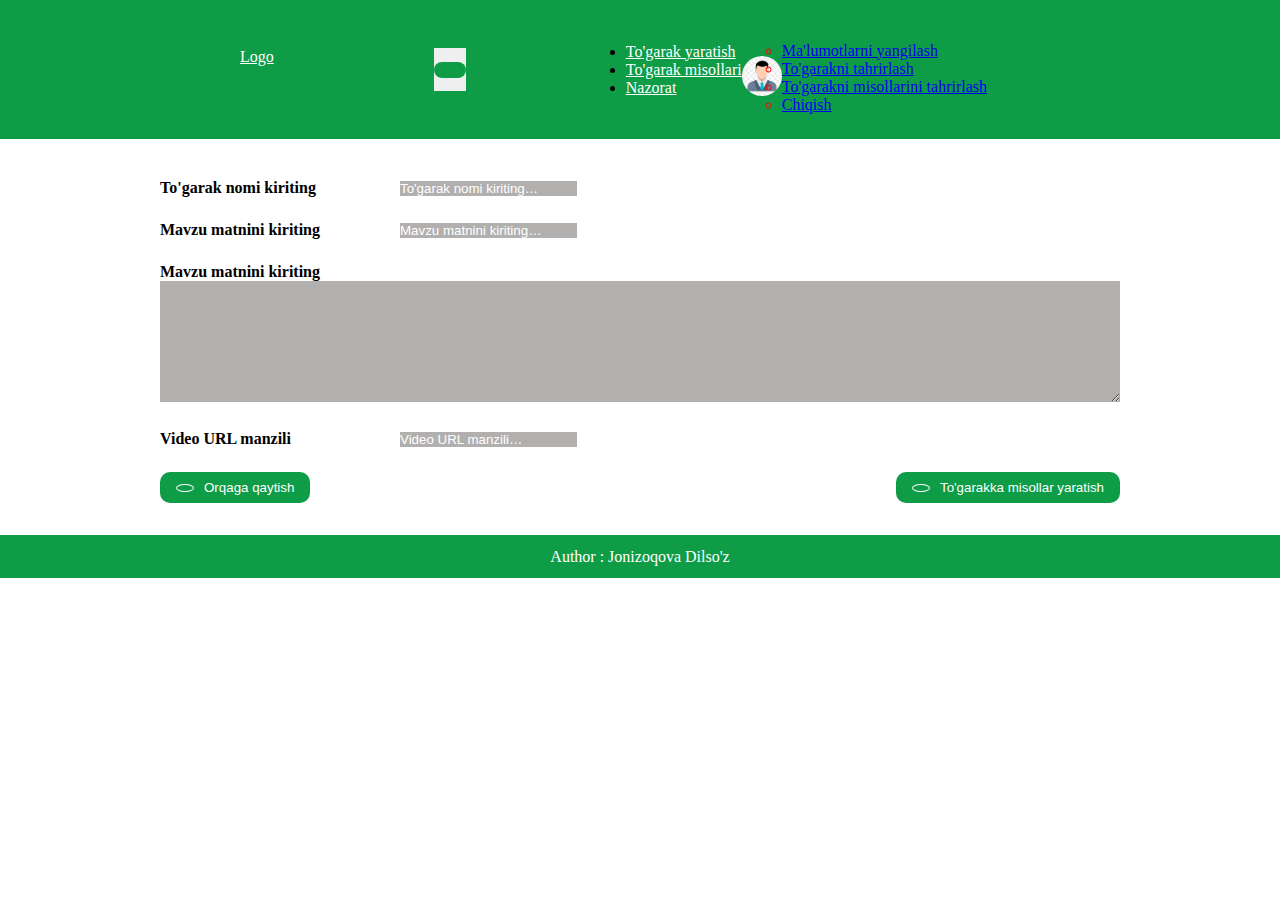
==== Teacher-create-test/index.html @ b366a84c "Bu yerda Tugarak projectni hamma Pagelari buladi" ====
<!DOCTYPE html>
<html lang="en">
  <head>
    <meta charset="UTF-8" />
    <meta http-equiv="X-UA-Compatible" content="IE=edge" />
    <meta name="viewport" content="width=device-width, initial-scale=1.0" />
    <link rel="stylesheet" href="./css/index.css" />
    <link
      rel="stylesheet"
      href="https://cdnjs.cloudflare.com/ajax/libs/font-awesome/6.2.0/css/all.min.css"
      integrity="sha512-xh6O/CkQoPOWDdYTDqeRdPCVd1SpvCA9XXcUnZS2FmJNp1coAFzvtCN9BmamE+4aHK8yyUHUSCcJHgXloTyT2A=="
      crossorigin="anonymous"
      referrerpolicy="no-referrer"
    />
    <link
      href="https://cdn.jsdelivr.net/npm/bootstrap@5.2.1/dist/css/bootstrap.min.css"
      rel="stylesheet"
      integrity="sha384-iYQeCzEYFbKjA/T2uDLTpkwGzCiq6soy8tYaI1GyVh/UjpbCx/TYkiZhlZB6+fzT"
      crossorigin="anonymous"
    />
    <title>Teacher Create Test</title>
  </head>
  <body>
    <section class="header">
      <!-- this is Navbar section start -->
      <nav class="navbar navbar-expand-lg">
        <div class="container-fluid">
          <div>
            <a class="navbar-brand" href="#">Logo</a>
          </div>
          <button
            class="navbar-toggler btn"
            type="button"
            data-bs-toggle="collapse"
            data-bs-target="#navbarNavDropdown"
            aria-controls="navbarNavDropdown"
            aria-expanded="false"
            aria-label="Toggle navigation"
          >
            <span class="navbar-toggler-icon btn-2 text-primary"></span>
          </button>
          <div class="menu-block">
            <div class="collapse navbar-collapse" id="navbarNavDropdown">
              <div class="menu">
                <div>
                  <ul class="navbar-nav">
                    <li class="nav-item">
                      <a class="nav-link active" aria-current="page" href="#"
                        >To'garak yaratish</a
                      >
                    </li>
                    <li class="nav-item">
                      <a class="nav-link" href="#">To'garak misollari</a>
                    </li>
                    <li class="nav-item">
                      <a class="nav-link" href="#">Nazorat</a>
                    </li>
                  </ul>
                </div>
                <div class="avatar">
                  <ul>
                    <li class="nav-item dropdown menu-2">
                      <a
                        href="#"
                        role="button"
                        data-bs-toggle="dropdown"
                        aria-expanded="false"
                      >
                        <img src="./image/Rectangle 8.svg" alt="" />
                      </a>
                      <ul class="dropdown-menu">
                        <li>
                          <a class="dropdown-item" href="#"
                            >Ma'lumotlarni yangilash</a
                          >
                        </li>
                        <li>
                          <a class="dropdown-item" href="#"
                            >To'garakni tahrirlash</a
                          >
                        </li>
                        <li>
                          <a class="dropdown-item" href="#"
                            >To'garakni misollarini tahrirlash</a
                          >
                        </li>
                        <li>
                          <a class="dropdown-item" href="#">Chiqish</a>
                        </li>
                      </ul>
                    </li>
                  </ul>
                </div>
              </div>
            </div>
          </div>
        </div>
      </nav>
      <!-- this is Navbar section end -->

      <!-- this is Form section start -->
      <form>
        <div class="form-1">
          <div class="input-form">
            <label class="input-label" for="">To'garak nomi kiriting</label>
            <input
              class="form-control"
              type="text"
              placeholder="To'garak nomi kiriting…"
            />
          </div>
          <div class="input-form">
            <label class="input-label" for="">Mavzu matnini kiriting </label>
            <input
              class="form-control"
              type="text"
              placeholder="Mavzu matnini kiriting…"
            />
          </div>
          <div>
            <p class="text-area">Mavzu matnini kiriting</p>
            <textarea rows="7"></textarea>
          </div>
          <div>
            <div class="input-form">
              <label class="input-label" for="">Video URL manzili </label>
              <input
                class="form-control"
                type="text"
                placeholder="Video URL manzili…"
              />
            </div>
          </div>
        </div>
      </form>
      <!-- this is Form section end -->

      <!-- this is buttons start -->
      <div class="button-form">
        <button class="btn-2">
          <div class="circle-icon">
            <i class="fa-solid fa-arrow-left" style="color: #fff"></i>
          </div>
          Orqaga qaytish
        </button>
        <button class="btn-2">
          <div class="circle-icon">
            <i class="fa-solid fa-arrow-right" style="color: #fff"></i>
          </div>
          To'garakka misollar yaratish
        </button>
      </div>
      <!-- this is buttons start -->

      <div class="footer">
        <span>Author : Jonizoqova Dilso'z</span>
      </div>
    </section>

    <script
      src="https://cdn.jsdelivr.net/npm/bootstrap@5.2.1/dist/js/bootstrap.bundle.min.js"
      integrity="sha384-u1OknCvxWvY5kfmNBILK2hRnQC3Pr17a+RTT6rIHI7NnikvbZlHgTPOOmMi466C8"
      crossorigin="anonymous"
    ></script>
  </body>
</html>
---- Teacher-create-test/css/index.css ----
* {
  margin: 0;
  padding: 0;
  box-sizing: border-box;
}

.header {
  width: 100%;
  height: 100vh;
  overflow: hidden;
}

/* this is Navbar style start */

.navbar {
  background-color: #0f9c47;
  display: flex;
  padding: 3rem;
  padding-left: 10rem;
}
.navbar-brand {
  color: #fff !important;
}
.container-fluid {
  display: flex;
  gap: 10rem;
  height: 2.7rem;
  padding: 0rem 5rem !important;
}
.nav-link {
  color: #fff !important;
}
.menu {
  width: 100%;
  display: flex;
  align-items: center;
  justify-content: space-between;
}
.menu-block {
  display: flex !important;
  align-items: center !important;
  width: 100%;
}
.menu-2 {
  display: flex !important;
  align-items: center !important;
  color: red !important;
}
.avatar {
  padding-top: 1rem;
}
.dropdown-menu {
  left: -16rem !important;
  top: 1rem !important;
}
.btn {
  color: #0f9c47 !important;
  border: none !important;
}
.btn-2 {
  color: red !important;
}

@media screen and (max-width: 1000px) {
  .header {
    overflow: visible;
  }
  .container-fluid {
    gap: 0;
    height: inherit;
    padding: 0rem 1.5rem !important;
  }
  .avatar {
    padding-top: 0.5rem;
  }
  .menu {
    padding-top: 0.5rem;
    padding-right: 0.5rem;
    align-items: flex-start;
    border-top: 1px solid #fff;
  }
  .navbar {
    border-radius: 0 0 10px 10px;
  }
}

@media screen and (max-width: 576px) {
  .container-fluid {
    padding: 0rem 0.5rem !important;
  }
}

/* this is Navbar style end */

/* this is form style start */

.form-1 {
  padding: 1rem 10rem;
}
.input-form {
  display: flex;
  align-items: center;
  margin-top: 1.5rem;
  margin-bottom: 1.5rem;
}
.input-label {
  width: 15rem;
}
.input-label {
  font-weight: bold;
}
.form-control {
  background-color: #b2afaf !important;
  outline: none !important;
  color: #fff !important;
  border: none !important;
}
::placeholder {
  color: #fff !important;
}
.textarea-style {
  font-weight: bold;
}
.text-area {
  font-weight: bold;
}
textarea {
  width: 100%;
  padding: 0.5rem;
  background-color: #b2afaf !important;
  outline: none !important;
  color: #fff !important;
  border: none !important;
}

.button-form {
  padding: 0rem 10rem;
  display: flex;
  flex-wrap: wrap;
  gap: 10px;
  justify-content: space-between;
  margin-top: -1rem;
}

.btn-2 {
  display: flex;
  align-items: center;
  justify-content: center;
  gap: 10px;
  color: #fff !important;
  padding: 0.5rem 1rem;
  background-color: #0f9c47;
  border: none;
  border-radius: 10px;
}

.circle-icon {
  padding: 0.2rem 0.5rem;
  border-radius: 50%;
  border: 1px solid #fff;
}

.author {
  display: flex;
  align-items: center;
  justify-content: center;
}

.footer {
  display: flex;
  align-items: center;
  justify-content: center;
  height: 2.7rem;
  width: 100%;
  background-color: #0f9c47;
  color: #fff;
  margin-top: 2rem;
}

@media screen and (max-width: 1000px) {
  .form-1 {
    padding: 2rem 5rem;
  }
  .input-form {
    flex-wrap: wrap;
    margin-bottom: 1rem;
  }
  .button-form {
    padding: 0rem 5rem;
  }
  .footer {
    border-radius: 10px 10px 0 0;
  }
}
@media screen and (max-width: 576px) {
  .form-1 {
    padding: 0.5rem 1rem;
  }
  .button-form {
    padding: 0rem 1rem;
  }
}

/* this is form style end */
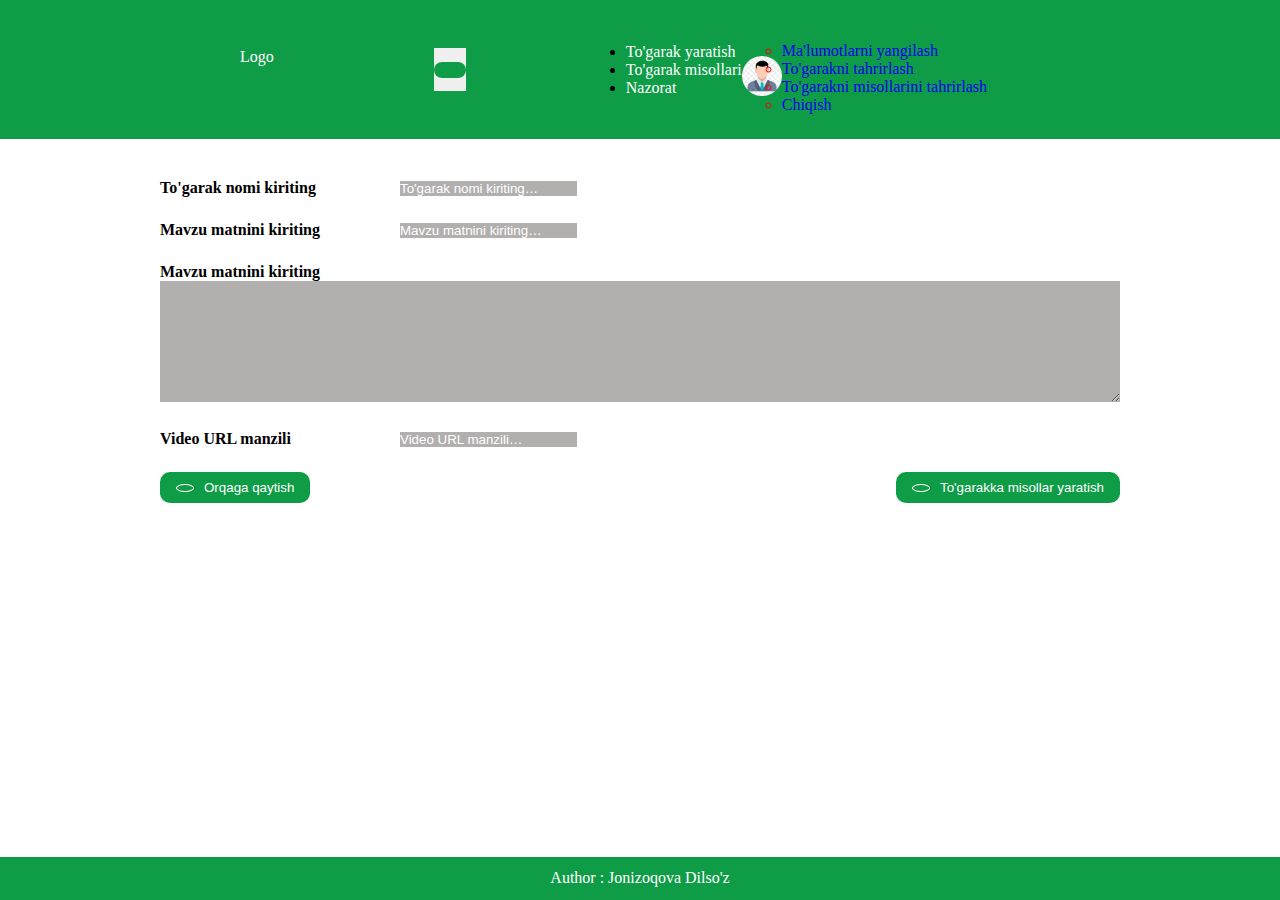
==== commit d29d3be0: "Check success and error Modal Create" ====
--- a/Teacher-create-test/index.html
+++ b/Teacher-create-test/index.html
@@ -4,7 +4,7 @@
     <meta charset="UTF-8" />
     <meta http-equiv="X-UA-Compatible" content="IE=edge" />
     <meta name="viewport" content="width=device-width, initial-scale=1.0" />
-    <link rel="stylesheet" href="./css/index.css" />
+    <link rel="stylesheet" href="../Style/style.css" />
     <link
       rel="stylesheet"
       href="https://cdnjs.cloudflare.com/ajax/libs/font-awesome/6.2.0/css/all.min.css"
@@ -66,7 +66,7 @@
                         data-bs-toggle="dropdown"
                         aria-expanded="false"
                       >
-                        <img src="./image/Rectangle 8.svg" alt="" />
+                        <img src="../Image/Rectangle 8.svg" alt="" />
                       </a>
                       <ul class="dropdown-menu">
                         <li>
@@ -137,18 +137,22 @@
 
       <!-- this is buttons start -->
       <div class="button-form">
-        <button class="btn-2">
-          <div class="circle-icon">
-            <i class="fa-solid fa-arrow-left" style="color: #fff"></i>
-          </div>
-          Orqaga qaytish
-        </button>
-        <button class="btn-2">
-          <div class="circle-icon">
-            <i class="fa-solid fa-arrow-right" style="color: #fff"></i>
-          </div>
-          To'garakka misollar yaratish
-        </button>
+        <a href="">
+          <button class="btn-2">
+            <div class="circle-icon">
+              <i class="fa-solid fa-arrow-left" style="color: #fff"></i>
+            </div>
+            Orqaga qaytish
+          </button>
+        </a>
+        <a href="">
+          <button class="btn-2">
+            <div class="circle-icon">
+              <i class="fa-solid fa-arrow-right" style="color: #fff"></i>
+            </div>
+            To'garakka misollar yaratish
+          </button>
+        </a>
       </div>
       <!-- this is buttons start -->
 
--- a/Style/style.css
+++ b/Style/style.css
@@ -0,0 +1,336 @@
+* {
+  margin: 0;
+  padding: 0;
+  box-sizing: border-box;
+}
+
+.header {
+  position: relative;
+  width: 100%;
+  height: 100vh;
+}
+
+/* this is Navbar style start */
+
+.navbar {
+  background-color: #0f9c47;
+  display: flex;
+  padding: 3rem;
+  padding-left: 10rem;
+}
+.navbar-brand {
+  color: #fff !important;
+}
+.container-fluid {
+  display: flex;
+  gap: 10rem;
+  height: 2.7rem;
+  padding: 0rem 5rem !important;
+}
+.nav-link {
+  color: #fff !important;
+}
+.menu {
+  width: 100%;
+  display: flex;
+  align-items: center;
+  justify-content: space-between;
+}
+.menu-block {
+  display: flex !important;
+  align-items: center !important;
+  width: 100%;
+}
+.menu-2 {
+  display: flex !important;
+  align-items: center !important;
+  color: red !important;
+}
+.avatar {
+  padding-top: 1rem;
+}
+.dropdown-menu {
+  left: -16rem !important;
+  top: 1rem !important;
+}
+.btn {
+  color: #0f9c47 !important;
+  border: none !important;
+}
+
+/* this is Navbar style end */
+
+/* this is form style start */
+
+.form-1 {
+  padding: 1rem 10rem;
+}
+.input-form {
+  display: flex;
+  align-items: center;
+  margin-top: 1.5rem;
+  margin-bottom: 1.5rem;
+}
+.input-label {
+  width: 15rem;
+}
+.input-label {
+  font-weight: bold;
+}
+.form-control {
+  background-color: #b2afaf !important;
+  outline: none !important;
+  color: #fff !important;
+  border: none !important;
+}
+::placeholder {
+  color: #fff !important;
+}
+.textarea-style {
+  font-weight: bold;
+}
+.text-area {
+  font-weight: bold;
+}
+textarea {
+  width: 100%;
+  padding: 0.5rem;
+  background-color: #b2afaf !important;
+  outline: none !important;
+  color: #fff !important;
+  border: none !important;
+}
+
+.button-form {
+  width: 100%;
+  padding: 0rem 10rem;
+  display: flex;
+  flex-wrap: wrap;
+  gap: 10px;
+  justify-content: space-between;
+  margin-top: -1rem;
+}
+.button-form-2 {
+  padding: 0rem 10rem;
+  display: flex;
+  gap: 4rem;
+  margin-top: 6rem;
+  width: 100%;
+}
+
+.btn-2 {
+  display: flex;
+  align-items: center;
+  justify-content: center;
+  gap: 10px;
+  color: #fff !important;
+  padding: 0.5rem 1rem;
+  background-color: #0f9c47;
+  border: none;
+  border-radius: 10px;
+  width: 100% !important;
+}
+
+.circle-icon {
+  padding: 0.2rem 0.5rem;
+  border-radius: 50%;
+  border: 1px solid #fff;
+}
+
+.author {
+  display: flex;
+  align-items: center;
+  justify-content: center;
+}
+
+.footer {
+  position: absolute;
+  display: flex;
+  align-items: center;
+  justify-content: center;
+  height: 2.7rem;
+  width: 100%;
+  background-color: #0f9c47;
+  color: #fff;
+  margin-top: 2rem;
+  bottom: 0;
+}
+
+/* this is form style end */
+
+/* Check Success Modal style start */
+
+.check-success {
+  position: absolute;
+  top: 0;
+  right: 0;
+  width: 100%;
+  height: 100vh;
+  background: rgb(2, 0, 36);
+  background: linear-gradient(
+    90deg,
+    rgba(2, 0, 36, 1) -4%,
+    rgba(136, 146, 148, 1) 0%
+  );
+  opacity: 0.97;
+  display: none;
+}
+
+.check-error {
+  position: absolute;
+  top: 0;
+  right: 0;
+  width: 100%;
+  height: 100%;
+  background: rgb(2, 0, 36);
+  background: linear-gradient(
+    90deg,
+    rgba(2, 0, 36, 1) -4%,
+    rgba(136, 146, 148, 1) 0%
+  );
+  opacity: 0.97;
+  display: none;
+}
+
+.modal-content {
+  position: absolute;
+  top: 0;
+  right: 0;
+  width: 100%;
+  height: 100%;
+  display: flex;
+  align-items: center;
+  justify-content: center;
+}
+
+.modal-block {
+  position: absolute;
+  display: flex;
+  flex-direction: column;
+  justify-content: space-evenly;
+  align-items: center;
+  gap: 2rem;
+  width: 40%;
+  height: 75%;
+  background-color: #fff;
+  border-radius: 10px;
+  padding: 2rem;
+}
+
+.para {
+  font-size: 1.8rem;
+  font-weight: bold;
+}
+
+.fa-check {
+  font-size: 8rem;
+  color: #0f9c47;
+}
+
+.fa-rotate-right {
+  font-size: 8rem;
+  color: red;
+}
+.btn-head {
+  background-color: #0f9c47;
+  color: #fff !important;
+  font-weight: bold;
+  padding: 0.7rem 1.5rem;
+  outline: none;
+  border: none;
+  border-radius: 5px;
+  width: 100%;
+}
+.btn-head:hover {
+  background-color: #0f9c47 !important;
+  opacity: 0.7 !important;
+}
+
+a {
+  text-decoration: none !important;
+  outline: none !important;
+}
+
+/* Check Success Modal style end */
+
+@media screen and (max-width: 1000px) {
+  .header {
+    overflow: visible;
+    height: 100%;
+  }
+  .container-fluid {
+    gap: 0;
+    height: inherit;
+    padding: 0rem 1.5rem !important;
+  }
+  .avatar {
+    padding-top: 0.5rem;
+  }
+  .menu {
+    padding-top: 0.5rem;
+    padding-right: 0.5rem;
+    align-items: flex-start;
+    border-top: 1px solid #fff;
+  }
+  .navbar {
+    border-radius: 0 0 10px 10px;
+  }
+  .form-1 {
+    padding: 2rem 5rem;
+  }
+  .input-form {
+    flex-wrap: wrap;
+    margin-bottom: 1rem;
+  }
+  .button-form {
+    padding: 0rem 5rem;
+  }
+  .button-form-2 {
+    padding: 0rem 5rem;
+    gap: 10px;
+    margin-top: 0;
+  }
+  .footer {
+    position: relative;
+    border-radius: 10px 10px 0 0;
+    margin-top: 1.5rem;
+  }
+  .modal-block {
+    width: 80%;
+    height: 70%;
+  }
+  .para {
+    font-size: 1.5rem;
+  }
+}
+@media screen and (max-width: 576px) {
+  .header {
+    position: relative;
+  }
+
+  .container-fluid {
+    padding: 0rem 0.5rem !important;
+  }
+  .form-1 {
+    padding: 0.5rem 1rem;
+  }
+  .button-form {
+    padding: 0rem 1rem;
+  }
+  .button-form-2 {
+    padding: 0rem 1rem;
+    flex-wrap: wrap;
+    gap: 10px;
+    margin-top: 1rem;
+  }
+  .footer {
+    border-radius: 10px 10px 0 0;
+  }
+  .modal-block {
+    width: 90%;
+    height: 70%;
+  }
+  .para {
+    font-size: 1.3rem;
+  }
+}
